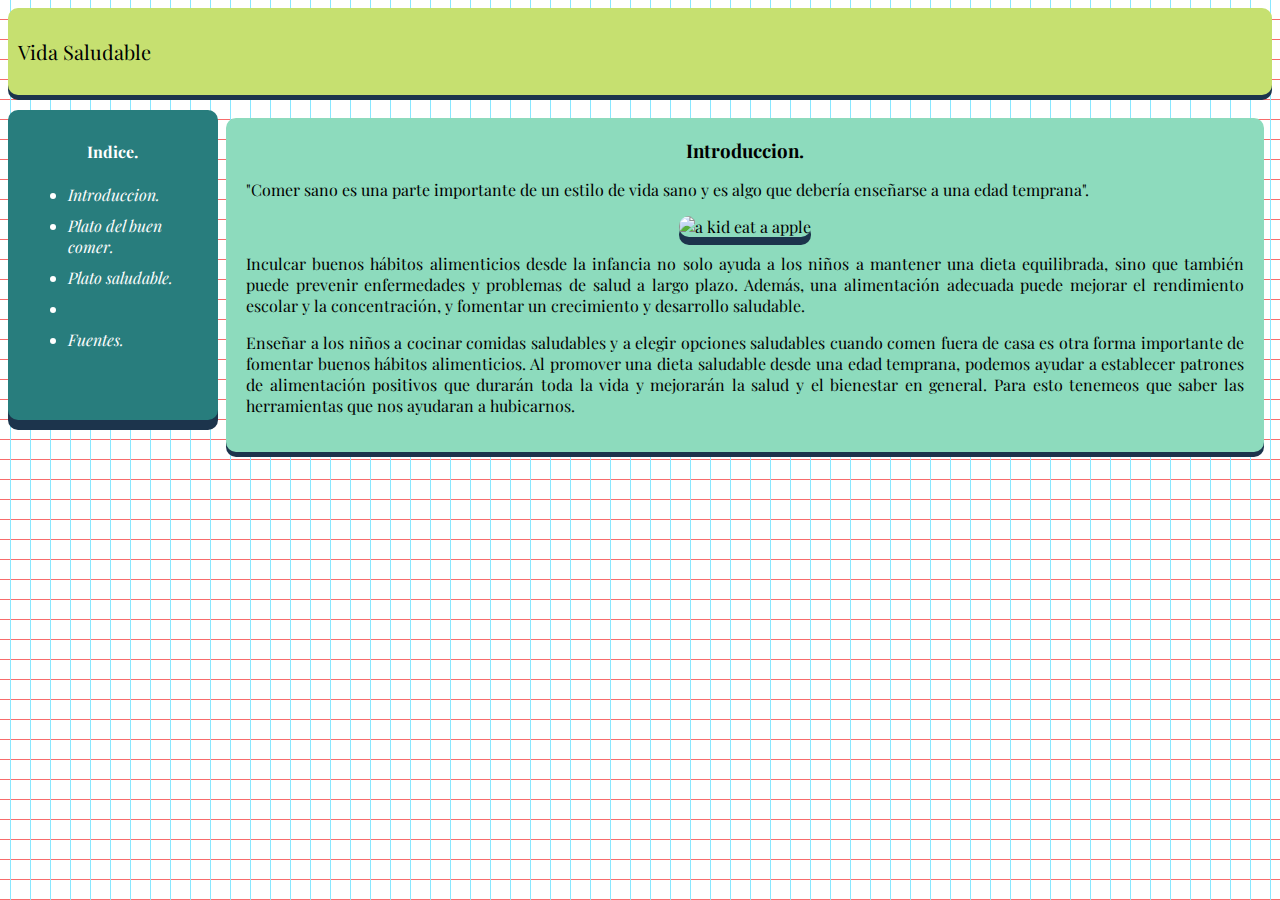
==== index.html @ 858c83e9 "Primer Commit" ====
<!DOCTYPE html>

<html lang="es-MX">
    <head>
        <title>Vida Saludable - Introduccion</title>

        <meta charset="UTF-8">
        <link rel="stylesheet" href="https://fonts.googleapis.com/css2?family=Material+Symbols+Outlined:opsz,wght,FILL,GRAD@20..48,100..700,0..1,-50..200" />
        
        <link rel="stylesheet" href="assets/css/animation.css">
        <link rel="stylesheet" href="assets/css/buttons.css">
        <link rel="stylesheet" href="assets/css/menu.css">
        <link rel="stylesheet" href="assets/css/main.css">
    </head>

    <body class="body">
        <header>
            <p style="font-size: 20px;"> Vida Saludable </p>
        </header>

        <div class="div_main">
            <div class="div_menu">
                <h4> Indice. </h4>
                <ul>
                    <li id="btn_intro">Introduccion. </li>

                    <li id="btn_platocomer"> Plato del buen comer. </li>
                    <li id="btn_platosaludable"> Plato saludable. </li>
                    <li></li>
                    <li>Fuentes.</li>
                </ul>
            </div>
            
            <iframe src="assets/html/intro.html" frameborder="0" id="frm_main"> Sin soporte: actualiza tu navegador </iframe>
        </div>
        <script src="main.js"></script>
    </body>
</html>
---- assets/css/animation.css ----
/* Define la animación de fundido */
@keyframes fadeIn {
    from {
      opacity: 0;
    }
    to {
      opacity: 1;
    }
  }
  
  /* Aplica la animación a la clase "elemento" */
  .elemento {
    opacity: 0;
    animation-name: fadeIn;
    animation-duration: 1s;
    animation-timing-function: ease-in-out;
    animation-delay: 0.5s;
    animation-fill-mode: forwards;
  }
  
  /* Establece el tiempo de retraso de la animación para evitar parpadeos */
  body {
    animation: fadeIn 1s ease-in-out 0.5s 1 normal forwards;
  }
---- assets/css/buttons.css ----
.header_btn{
    z-index: 2;
    background: none;
    padding: 10px;

    border: none;
    font-size: 33px;
    cursor: pointer;
}
---- assets/css/menu.css ----
.div_menu{
    background-color: #287d7d;
    padding: 10px;
    width: 15%;

    box-shadow: #1c344c 0px 10px;
    border-radius: 10px;
    height: 290px;
}

.div_menu h4{
    color: #ffffff;
    text-align: center;
}

.div_menu li{
    color: #ffffff;
    cursor: pointer;

    font-style: italic;
    margin: 10px;
}

.div_menu li:hover{
    background-color: #1c344c;
}
---- assets/css/main.css ----
@import url('https://fonts.googleapis.com/css2?family=Playfair+Display&display=swap');

*{
    font-family: 'Playfair Display', serif;
    color: #000000;
}

.body{
    background-color: #ffffff; /* Color de fondo */
    background-image: linear-gradient(to right, #89e7ff 1px, transparent 1px), linear-gradient(to bottom, #f76c6c 1px, transparent 1px); /* Imagen de fondo */
    background-size: 20px 20px; /* Tamaño de los cuadros */

    background-position: center; /* Posición de la imagen de fondo */
}

header{
    background-color: #c6e070;
    margin-bottom: 15px;
    display: flex;

    box-shadow: #1c344c 0px 5px;
    border-radius: 10px;
    padding: 10px;
}


.div_info img{
    /* border: #1c344c solid 2px ; */
    box-shadow: #1c344c 0px 8px ;
    border-radius: 10px;
}

iframe{
    flex: 1;
    border-radius: 10px;
}

.div_main{
    flex-direction: row;
    height: 500px;
    display: flex;
}

/* Para las demas paginas */
.div_info{
    background-color: #91c46c;
    border-radius: 10px;
    padding: 20px;

    text-align:justify;
    box-shadow: #1c344c 0px 5px;
}

.div_info h3{
    text-align: center;
    margin: auto;
}
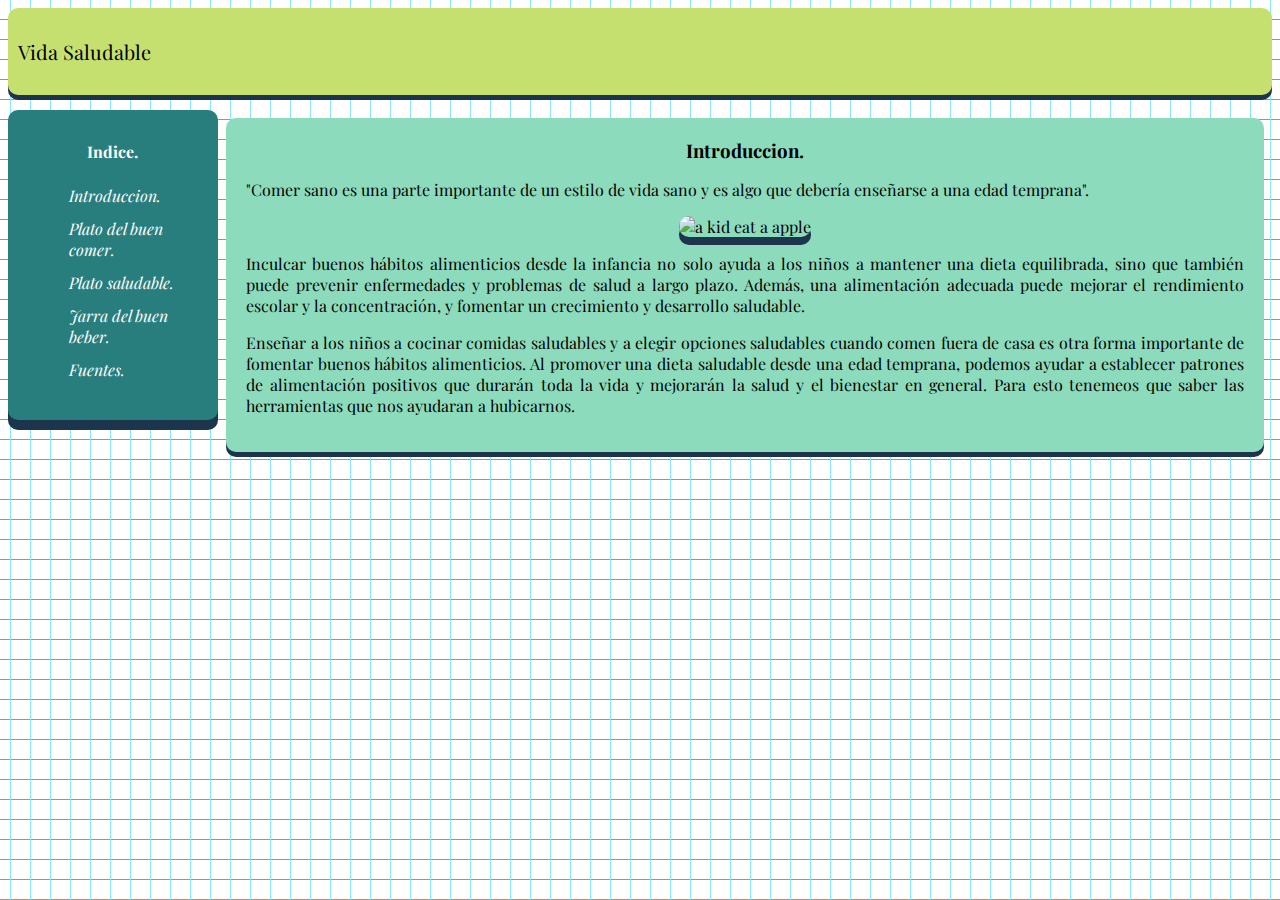
==== commit 4b16f542: "Cambios menores del UI" ====
--- a/index.html
+++ b/index.html
@@ -26,8 +26,8 @@
 
                     <li id="btn_platocomer"> Plato del buen comer. </li>
                     <li id="btn_platosaludable"> Plato saludable. </li>
-                    <li></li>
-                    <li>Fuentes.</li>
+                    <li id="btn_jarrabeeber"> Jarra del buen beber. </li>
+                    <li id="btn_fuentes">Fuentes.</li>
                 </ul>
             </div>
             
--- a/assets/css/menu.css
+++ b/assets/css/menu.css
@@ -14,13 +14,18 @@
 }
 
 .div_menu li{
+    list-style: none;
     color: #ffffff;
     cursor: pointer;
 
     font-style: italic;
+    border-radius: 5px;
     margin: 10px;
+
+    padding: 1px;
 }
 
 .div_menu li:hover{
-    background-color: #1c344c;
+    border: solid #ffffff 1px;
+    box-shadow: #1c344c 0px 5px;
 }
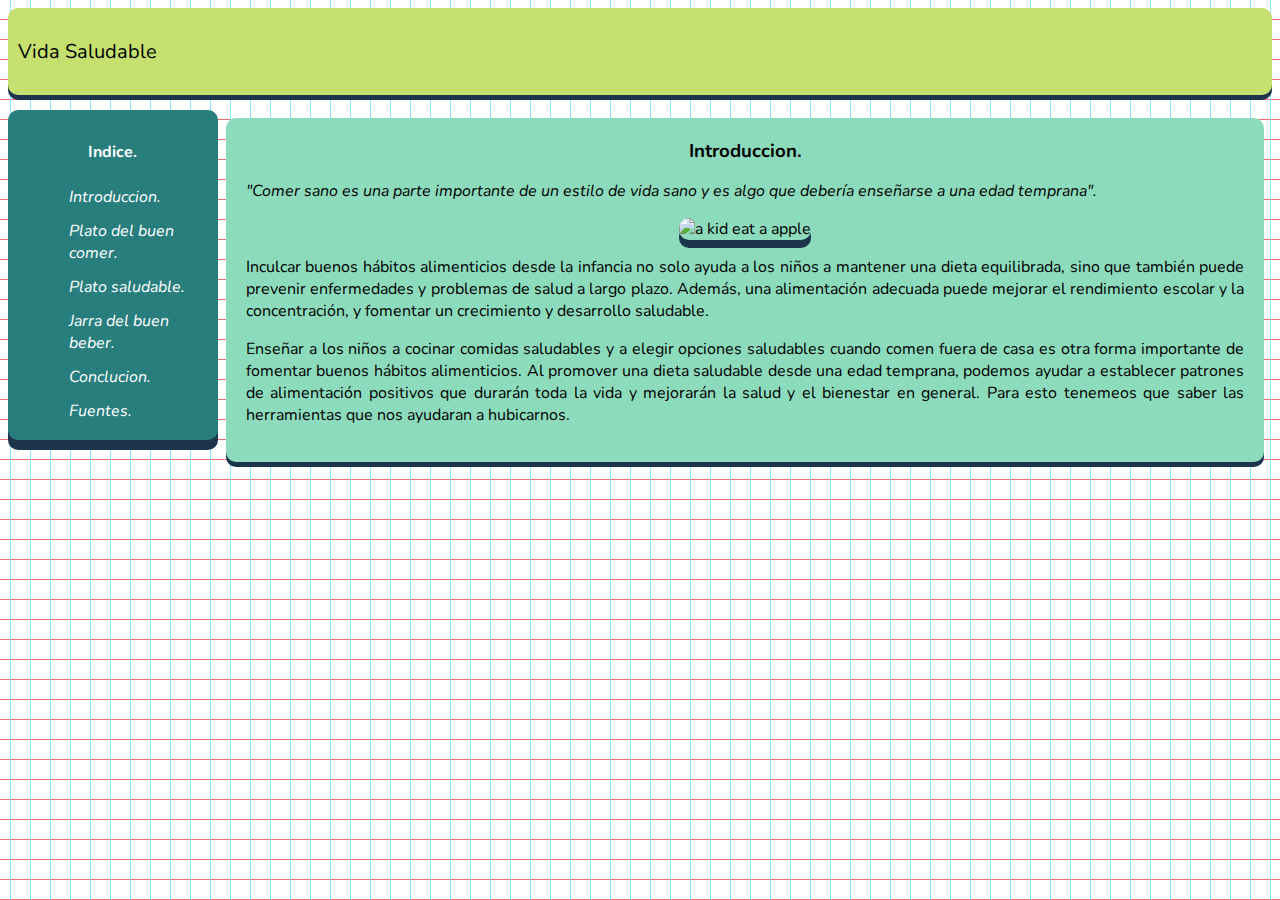
==== commit 27055dab: "Final" ====
--- a/index.html
+++ b/index.html
@@ -26,7 +26,8 @@
 
                     <li id="btn_platocomer"> Plato del buen comer. </li>
                     <li id="btn_platosaludable"> Plato saludable. </li>
-                    <li id="btn_jarrabeeber"> Jarra del buen beber. </li>
+                    <li id="btn_jarrabeber"> Jarra del buen beber. </li>
+                    <li id="btn_conclucion"> Conclucion. </li>
                     <li id="btn_fuentes">Fuentes.</li>
                 </ul>
             </div>
--- a/assets/css/menu.css
+++ b/assets/css/menu.css
@@ -5,7 +5,7 @@
 
     box-shadow: #1c344c 0px 10px;
     border-radius: 10px;
-    height: 290px;
+    height: 310px;
 }
 
 .div_menu h4{
@@ -26,6 +26,7 @@
 }
 
 .div_menu li:hover{
+    text-decoration: underline;
     border: solid #ffffff 1px;
     box-shadow: #1c344c 0px 5px;
 }
--- a/assets/css/main.css
+++ b/assets/css/main.css
@@ -1,7 +1,7 @@
-@import url('https://fonts.googleapis.com/css2?family=Playfair+Display&display=swap');
+@import url('https://fonts.googleapis.com/css2?family=Nunito&display=swap');
 
 *{
-    font-family: 'Playfair Display', serif;
+    font-family: 'Nunito', sans-serif;
     color: #000000;
 }
 
@@ -30,6 +30,12 @@
     border-radius: 10px;
 }
 
+.exted_img{
+    background-color: #cfb394;
+    border: #1c344c solid 10px;
+    padding: 10px;
+}
+
 iframe{
     flex: 1;
     border-radius: 10px;
